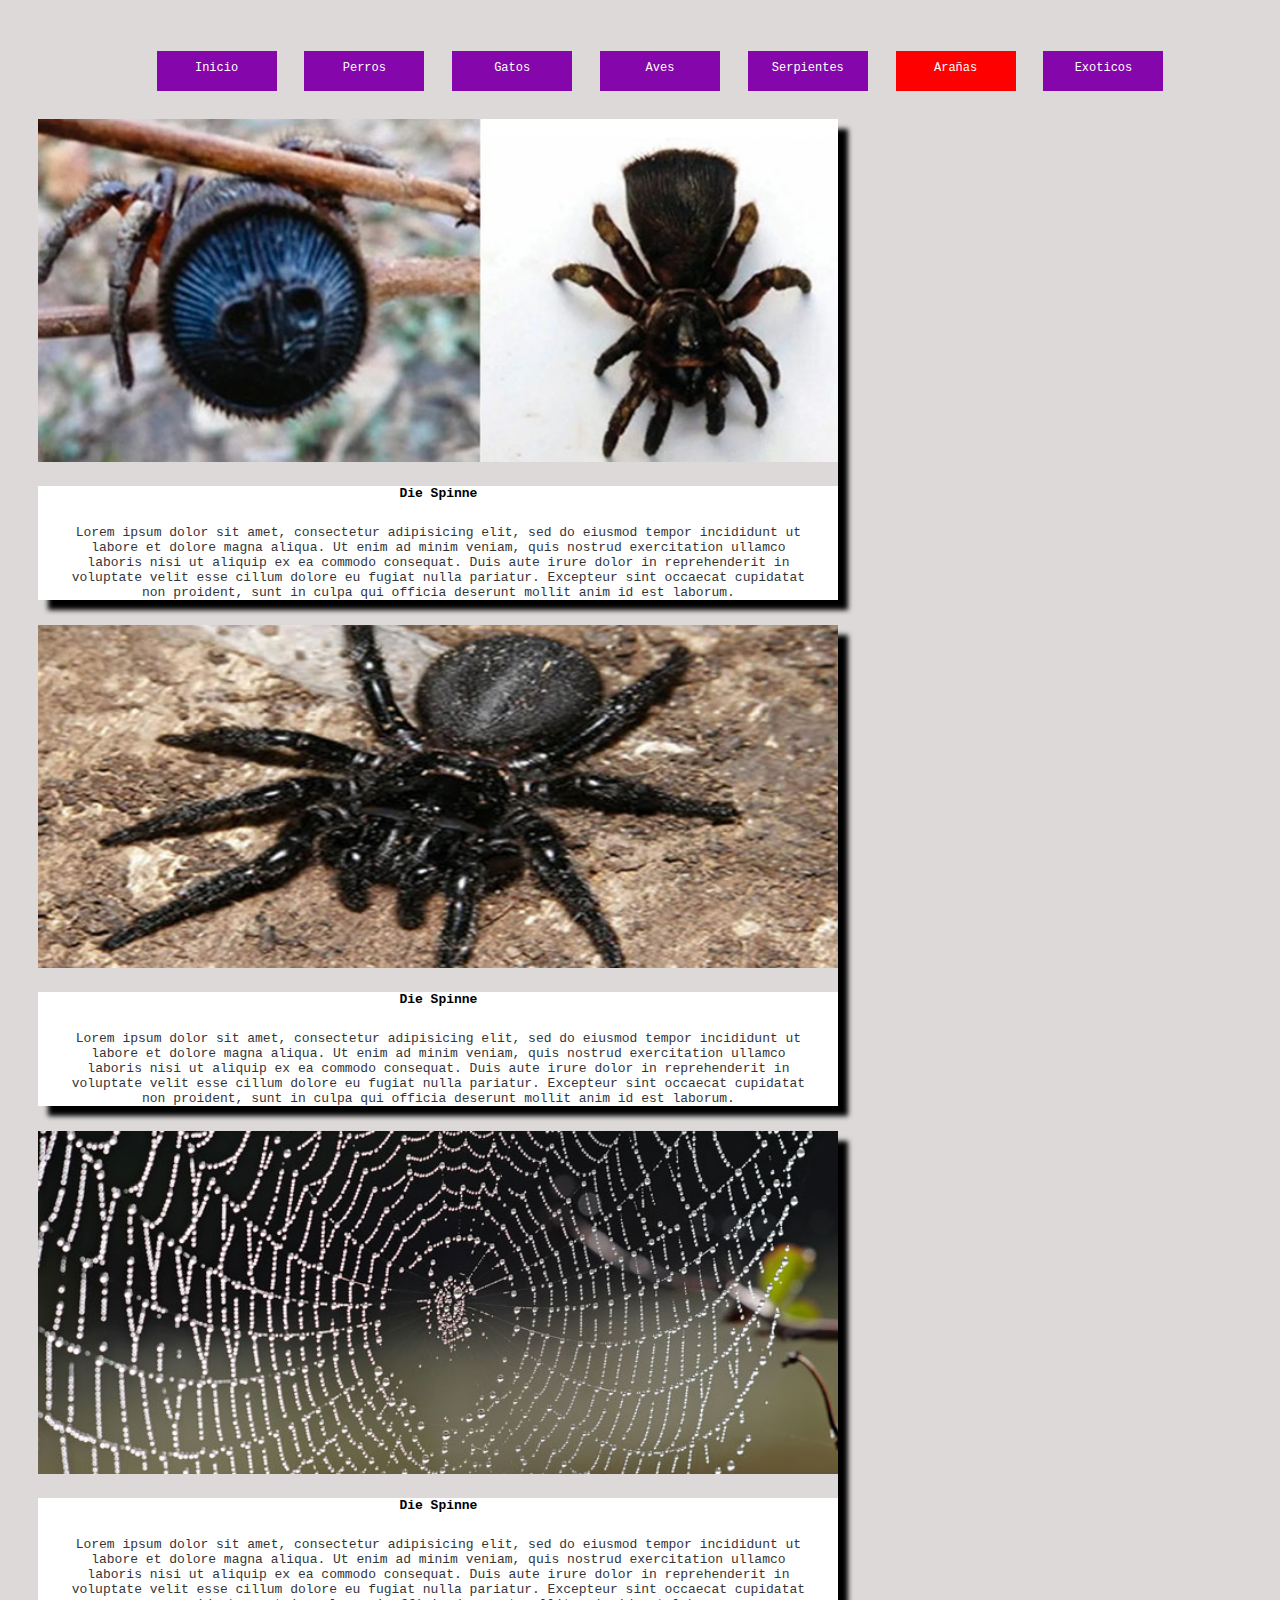
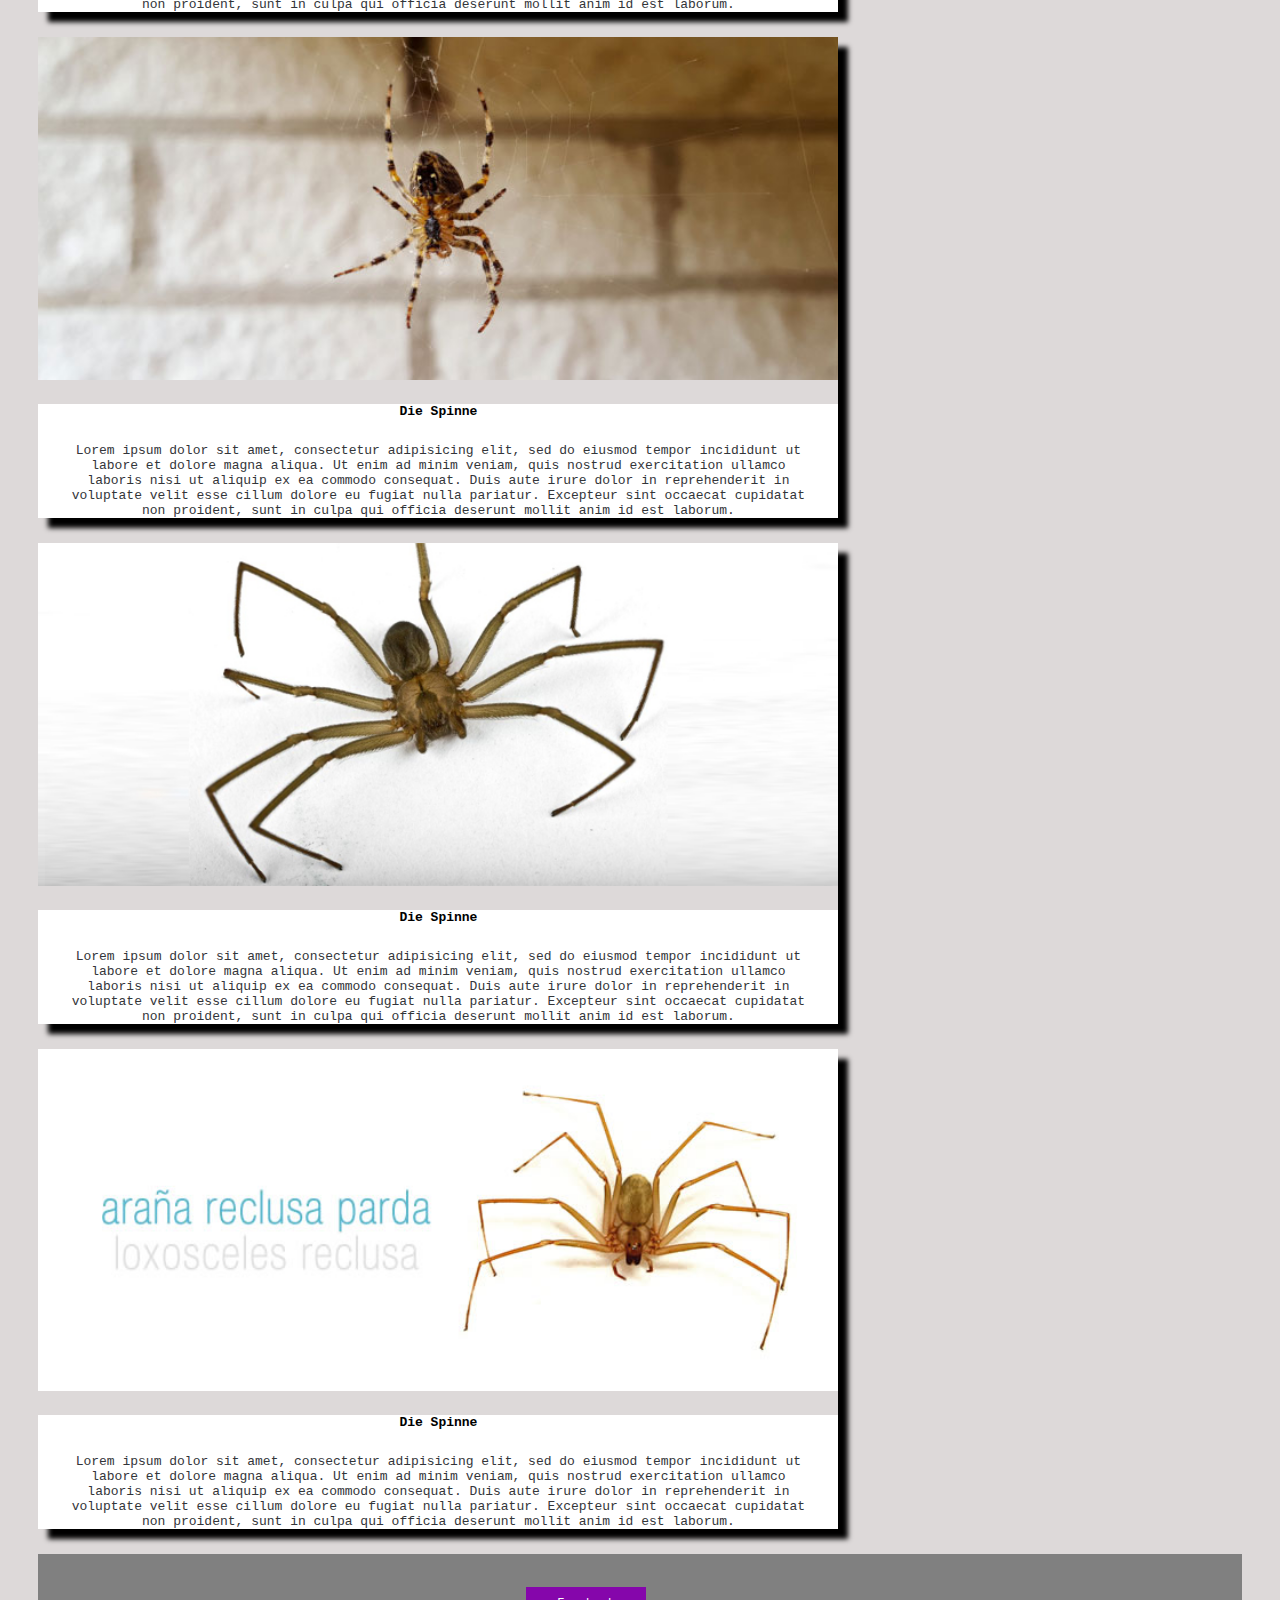
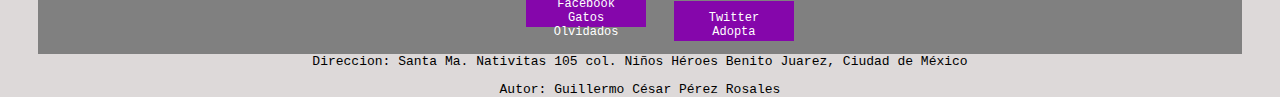
==== aranas.html @ 16c07035 "pag aranas" ====
<!DOCTYPE html>
<html>
  <head>
    <meta charset="utf-8">
    <link rel="stylesheet" href="css/stylo.css">
    <title>Arañas</title>
  </head>
  <body class="fondo_gris">

    <div class="menu-navegacion">
      <ul>
        <li><a href="index.html">Inicio</a></li>
        <li><a href="perros.html">Perros</a></li>
        <li><a href="gatos.html">Gatos</a></li>
        <li><a href="aves.html">Aves</a></li>
        <li><a href="serpientes.html">Serpientes</a></li>
        <li class="activo"><a href="#">Arañas</a></li>
        <li><a href="exoticos.html">Exoticos</a></li>
      </ul>
    </div>
    <br>

    <div class="caja">
      <div class="imagen2">
        <img class="imagen3" src="imagenes/aranas/arana1.jpg" alt="araña">
        <div class="notas">
          <p class="primero">Die Spinne</p>
          <p class="segundo">Lorem ipsum dolor sit amet, consectetur adipisicing elit, sed do eiusmod tempor incididunt ut labore et dolore magna aliqua. Ut enim ad minim veniam, quis nostrud exercitation ullamco laboris nisi ut aliquip ex ea commodo consequat. Duis aute irure dolor in reprehenderit in voluptate velit esse cillum dolore eu fugiat nulla pariatur. Excepteur sint occaecat cupidatat non proident, sunt in culpa qui officia deserunt mollit anim id est laborum.</p>
        </div>
      </div>
    </div>

    <div class="caja">
      <div class="imagen2">
        <img class="imagen3" src="imagenes/aranas/arana2.jpg" alt="araña">
        <div class="notas">
          <p class="primero">Die Spinne</p>
          <p class="segundo">Lorem ipsum dolor sit amet, consectetur adipisicing elit, sed do eiusmod tempor incididunt ut labore et dolore magna aliqua. Ut enim ad minim veniam, quis nostrud exercitation ullamco laboris nisi ut aliquip ex ea commodo consequat. Duis aute irure dolor in reprehenderit in voluptate velit esse cillum dolore eu fugiat nulla pariatur. Excepteur sint occaecat cupidatat non proident, sunt in culpa qui officia deserunt mollit anim id est laborum.</p>
        </div>
      </div>
    </div>

    <div class="caja">
      <div class="imagen2">
        <img class="imagen3" src="imagenes/aranas/arana3.jpg" alt="araña">
        <div class="notas">
          <p class="primero">Die Spinne</p>
          <p class="segundo">Lorem ipsum dolor sit amet, consectetur adipisicing elit, sed do eiusmod tempor incididunt ut labore et dolore magna aliqua. Ut enim ad minim veniam, quis nostrud exercitation ullamco laboris nisi ut aliquip ex ea commodo consequat. Duis aute irure dolor in reprehenderit in voluptate velit esse cillum dolore eu fugiat nulla pariatur. Excepteur sint occaecat cupidatat non proident, sunt in culpa qui officia deserunt mollit anim id est laborum.</p>
        </div>
      </div>
    </div>

    <div class="caja">
      <div class="imagen2">
        <img class="imagen3" src="imagenes/aranas/arana4.jpg" alt="araña">
        <div class="notas">
          <p class="primero">Die Spinne</p>
          <p class="segundo">Lorem ipsum dolor sit amet, consectetur adipisicing elit, sed do eiusmod tempor incididunt ut labore et dolore magna aliqua. Ut enim ad minim veniam, quis nostrud exercitation ullamco laboris nisi ut aliquip ex ea commodo consequat. Duis aute irure dolor in reprehenderit in voluptate velit esse cillum dolore eu fugiat nulla pariatur. Excepteur sint occaecat cupidatat non proident, sunt in culpa qui officia deserunt mollit anim id est laborum.</p>
        </div>
      </div>
    </div>

    <div class="caja">
      <div class="imagen2">
        <img class="imagen3" src="imagenes/aranas/arana5.jpg" alt="araña">
        <div class="notas">
          <p class="primero">Die Spinne</p>
          <p class="segundo">Lorem ipsum dolor sit amet, consectetur adipisicing elit, sed do eiusmod tempor incididunt ut labore et dolore magna aliqua. Ut enim ad minim veniam, quis nostrud exercitation ullamco laboris nisi ut aliquip ex ea commodo consequat. Duis aute irure dolor in reprehenderit in voluptate velit esse cillum dolore eu fugiat nulla pariatur. Excepteur sint occaecat cupidatat non proident, sunt in culpa qui officia deserunt mollit anim id est laborum.</p>
        </div>
      </div>
    </div>

    <div class="caja">
      <div class="imagen2">
        <img class="imagen3" src="imagenes/aranas/arana6.jpg" alt="araña">
        <div class="notas">
          <p class="primero">Die Spinne</p>
          <p class="segundo">Lorem ipsum dolor sit amet, consectetur adipisicing elit, sed do eiusmod tempor incididunt ut labore et dolore magna aliqua. Ut enim ad minim veniam, quis nostrud exercitation ullamco laboris nisi ut aliquip ex ea commodo consequat. Duis aute irure dolor in reprehenderit in voluptate velit esse cillum dolore eu fugiat nulla pariatur. Excepteur sint occaecat cupidatat non proident, sunt in culpa qui officia deserunt mollit anim id est laborum.</p>
        </div>
      </div>
    </div>

    <div class="footer menu-navegacion">
      <ul>
        <li><a href="https://www.facebook.com/gatosolvidadosac/?fref=ts" target="_blank">Facebook Gatos Olvidados</a></li>
        <li><a href="https://twitter.com/PartidoPACMA" target="_blank">Twitter Adopta</a></li>
      </ul>
      <p>Direccion: Santa Ma. Nativitas 105 col. Niños Héroes Benito Juarez, Ciudad de México</p>
      <p>Autor: Guillermo César Pérez Rosales</p>
    </div>

  </body>
</html>
---- css/stylo.css ----
body{
  margin: 0px;
  padding: 0px;
  background: #f1f1f1;
  font-family: monospace;
}
.header{
  margin-top: 0px;
  background-color: purple;
  color: white;
  font-family: sans-serif;
  font-size: 50px;
}

ul{
  list-style: none;  /* quitar vinietas o poner otro tipo de vinietas */
}

a{
  text-decoration: none;  /* quitar el subrayado por default*/
  color: rgb(0,0,0);
}

a:hover{   /* cuando le pase el puntero se cambi de color */
  color: red;
}

.menu-navegacion a{
  display: inline-block;
  width: 100px;
  height: 20px;
  padding: 10px;
  margin: 0px 10px;
  background: rgb(133, 6, 171);
  border: none;
  color: #fff;
  text-align: center;
  font-size: 12px;
}

.ol li{
  display: block;
  font-size: 20px
}

li{
  display: inline;
}
li:hover a{
  background: red;
}

li.activo a{    /*todos los links que se encuentren en modo activo contenidos en las listas*/
  background: red;
}

h1, h2{
  text-align: center;
  padding-top: 20px;
}

.footer{
  background: gray;
  padding: 20px;
  height: 60px;
  bottom: 0px;
}

.menu-navegacion{
  text-align: center;
}

.center{
  text-align: center;
}


.informacion-justificada {
    width: 30%;
    border: 1px solid #ccc;
    border-top: none;
    border-left: none;
    border-right: none;
    text-align: justify;
}

.img{
  width: 100%;
  display: block;
  margin-left: auto;
  margin-right: auto;
  border:none;
}

.p{
  font-size: 150%;
  padding-left: 30px;
  padding-right: 30px;
}

.caja{
  max-width: 800px;
  text-align: center;
}
.imagen2{

  box-shadow: 10px 10px 5px #000;  /*Sombrear la imagen*/
  margin-bottom: 3%;
}
.imagen3{
  width: 100%;
  display: block;
}
.primero{
  margin: 3%;
  font-weight: 900;
}

.segundo{
  margin: 3%;
  color: rgb(51, 53, 57);
  margin-bottom: 25px;
}
.notas{
  background: white;
}
.fondo_gris{
  background-color: rgba(198, 192, 192, 0.6);  /*ctrl+alt+c para sacar la paleta de clores*/
  padding: 3%;
}
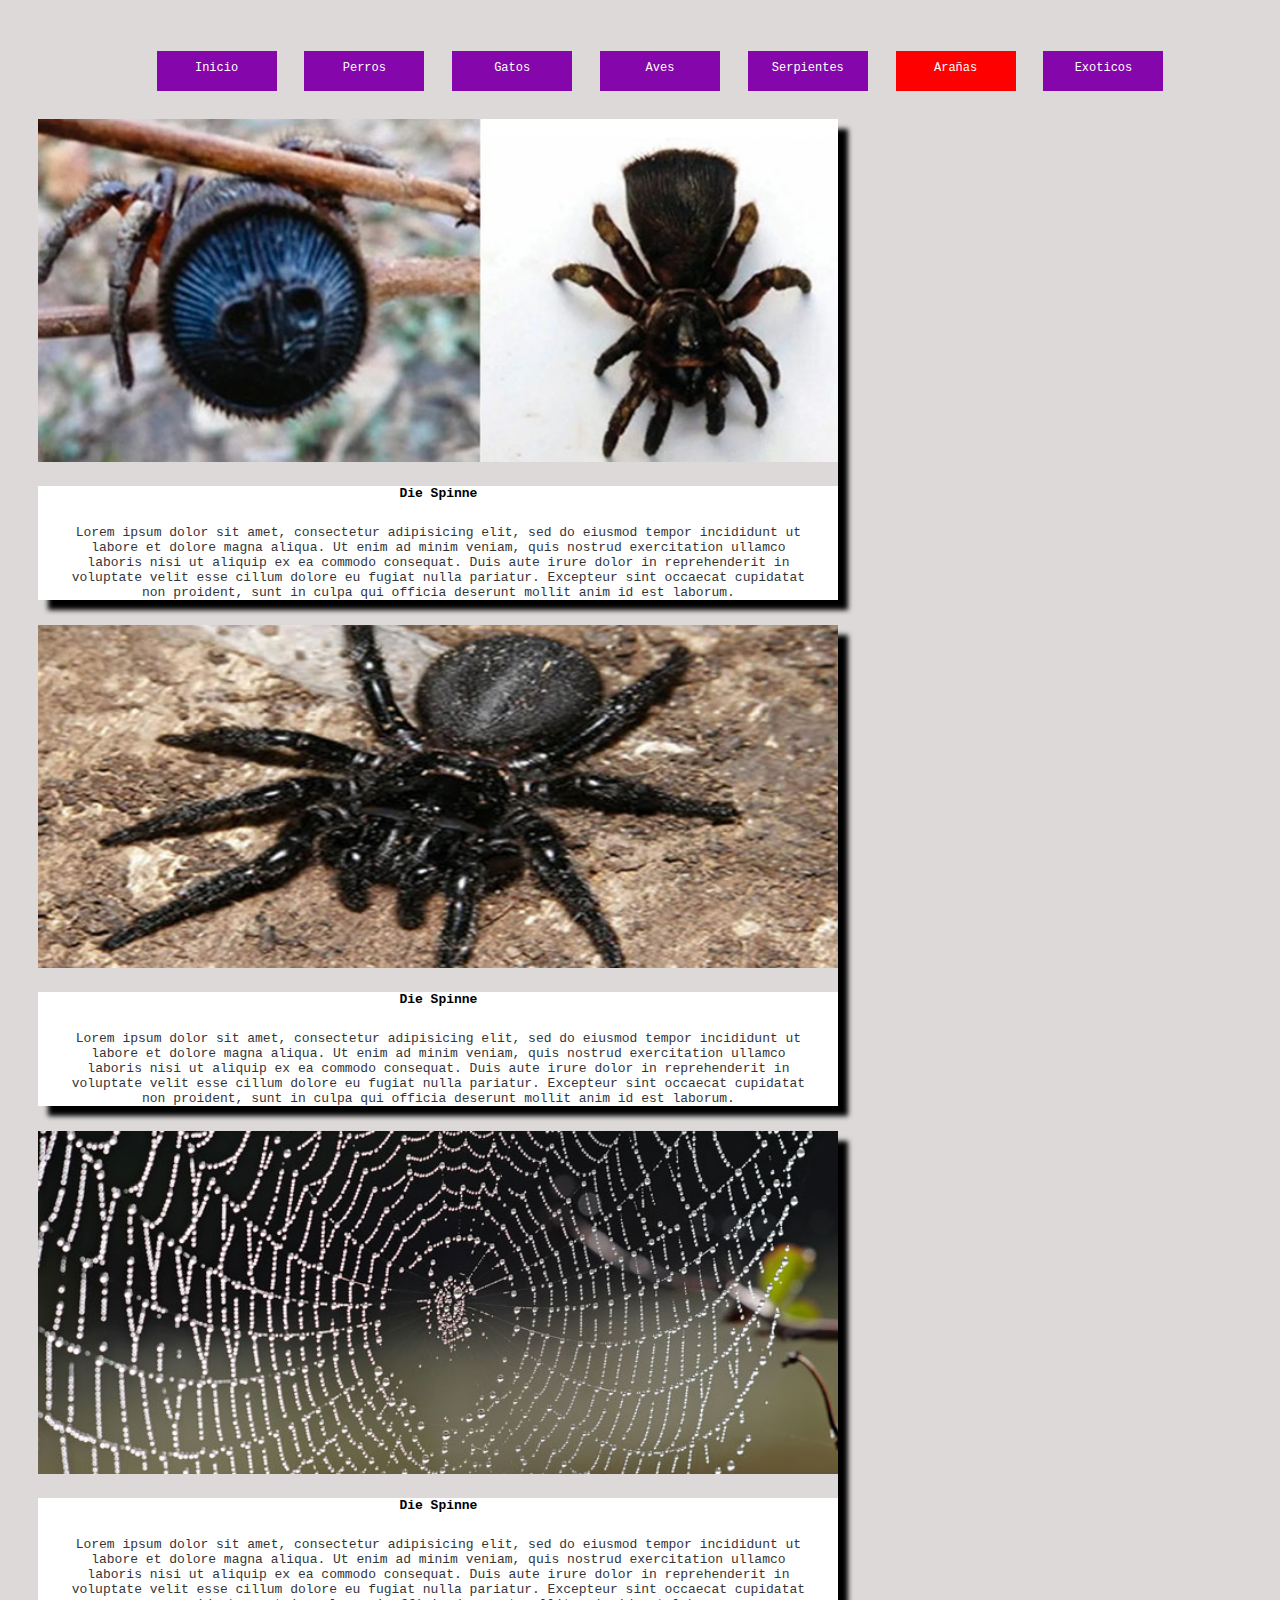
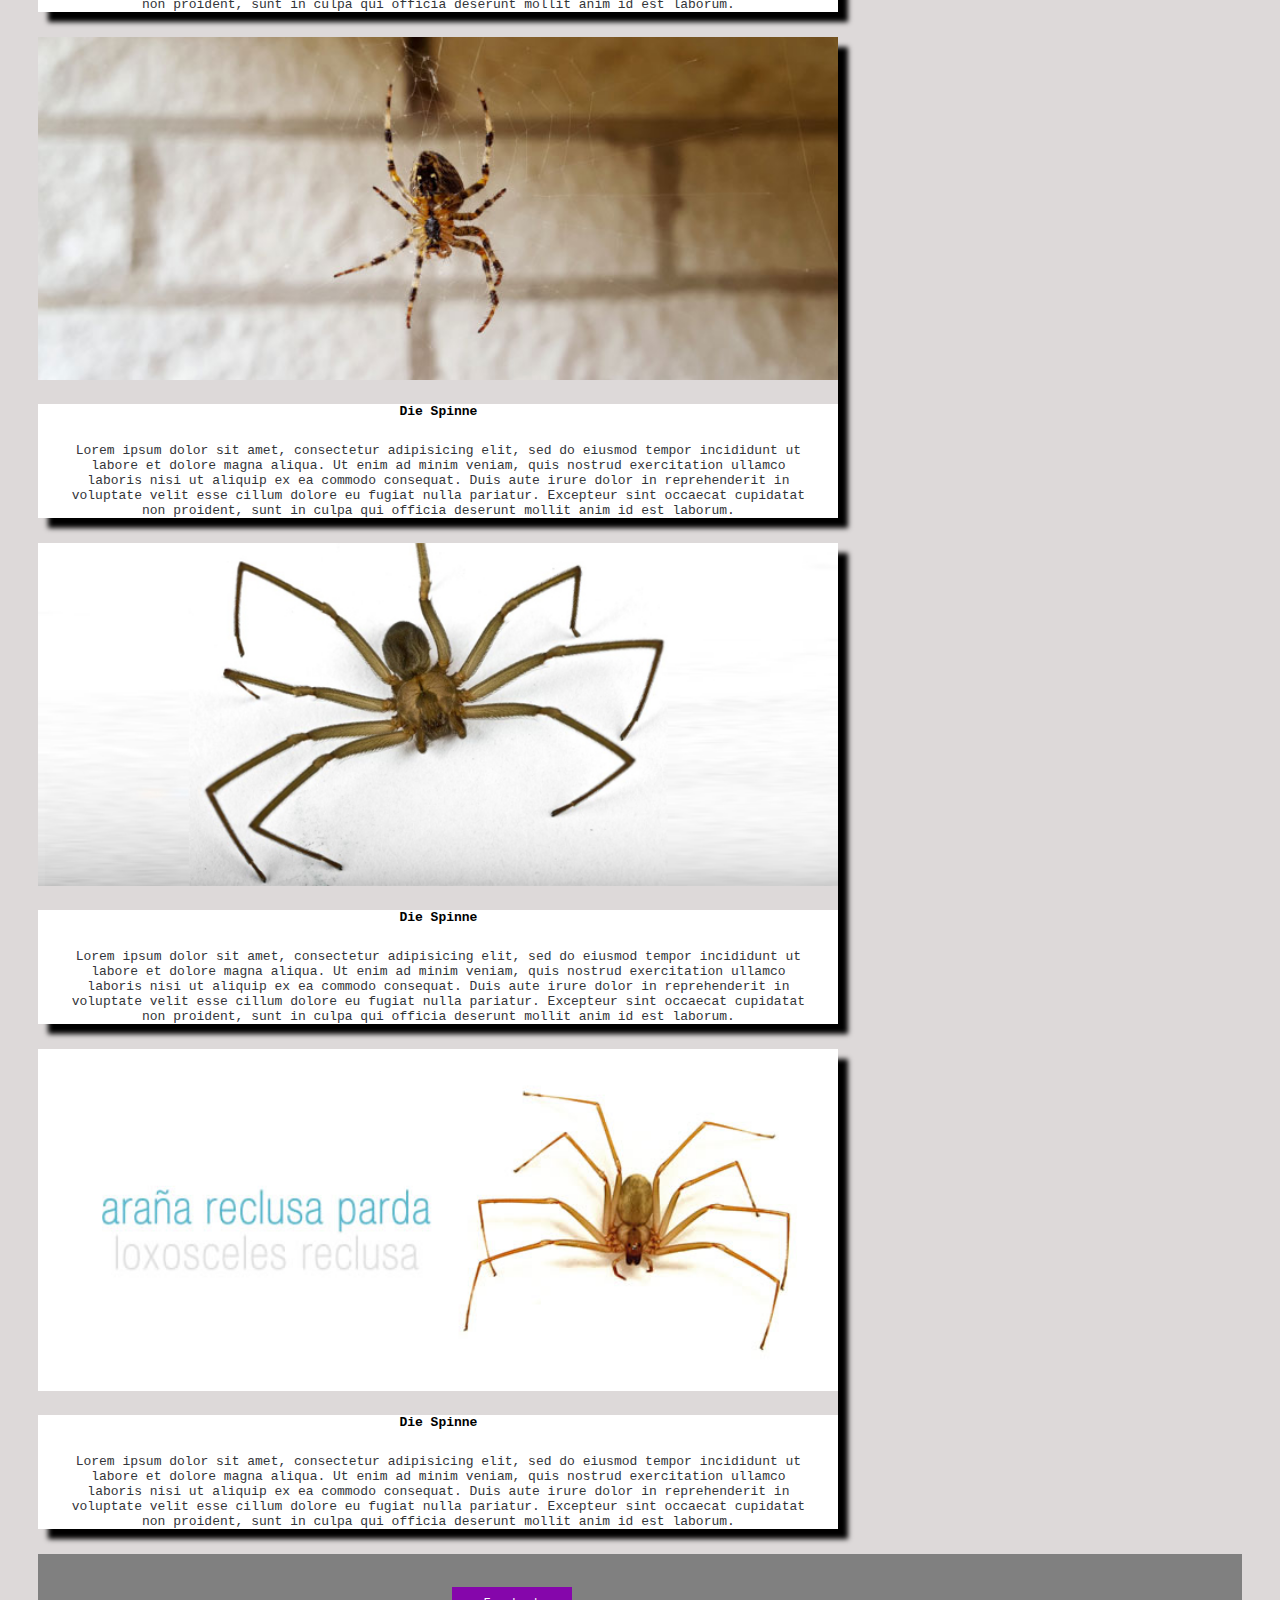
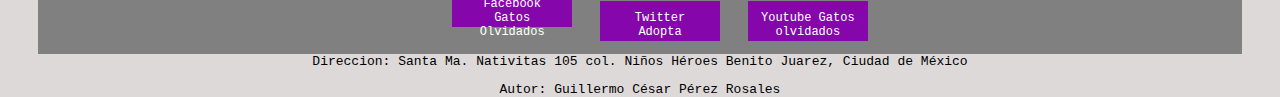
==== commit 4f4cd68f: "commit final" ====
--- a/aranas.html
+++ b/aranas.html
@@ -84,6 +84,7 @@
       <ul>
         <li><a href="https://www.facebook.com/gatosolvidadosac/?fref=ts" target="_blank">Facebook Gatos Olvidados</a></li>
         <li><a href="https://twitter.com/PartidoPACMA" target="_blank">Twitter Adopta</a></li>
+        <li><a href="https://www.youtube.com/user/GattosOlvidados" target="_blank">Youtube Gatos olvidados</a></li>
       </ul>
       <p>Direccion: Santa Ma. Nativitas 105 col. Niños Héroes Benito Juarez, Ciudad de México</p>
       <p>Autor: Guillermo César Pérez Rosales</p>
